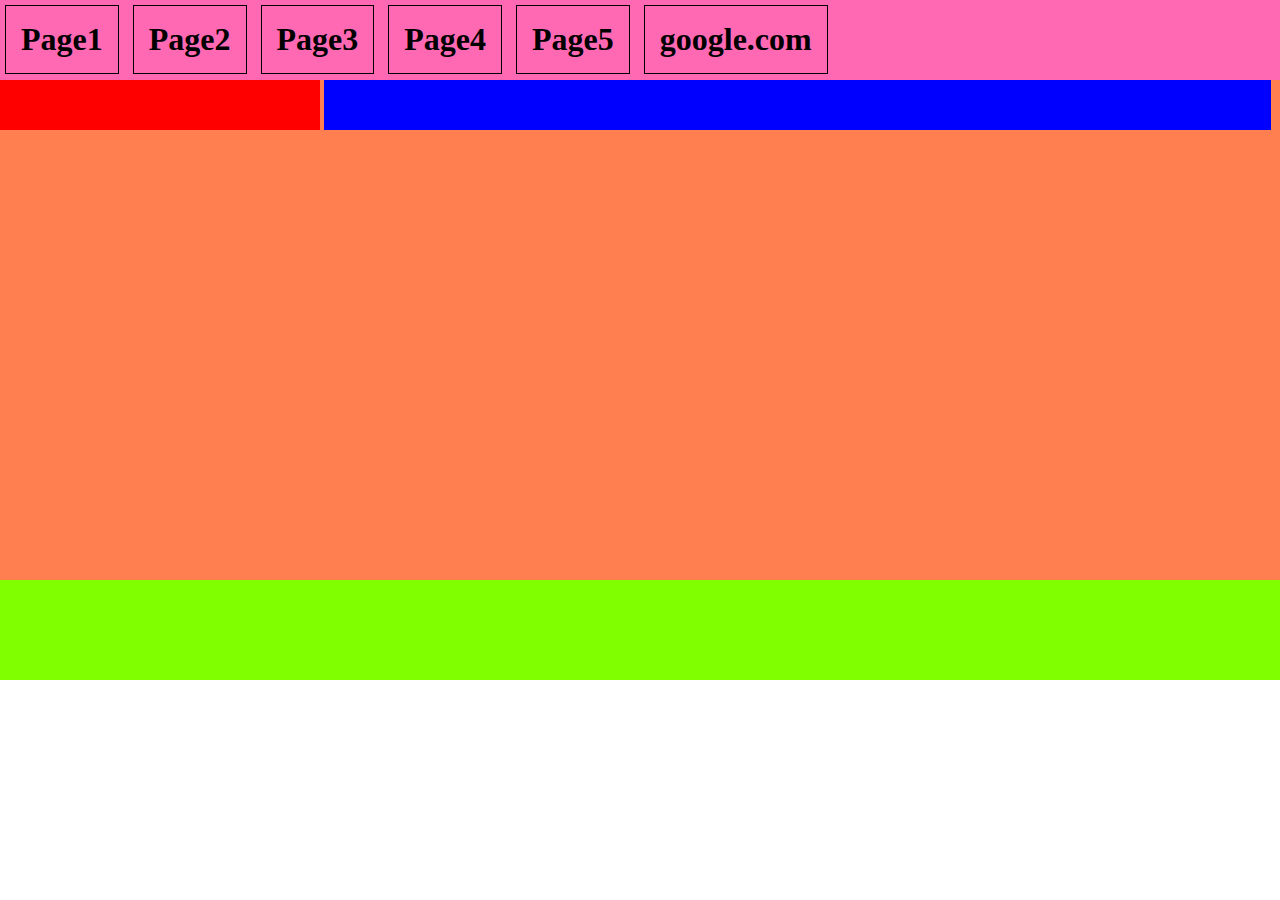
==== layout.html @ e988ddfc "updated for weds" ====
<!DOCTYPE html>
<html lang="en">
<head>
    <meta charset="UTF-8">
    <meta http-equiv="X-UA-Compatible" content="IE=edge">
    <meta name="viewport" content="width=device-width, initial-scale=1.0">
    <title>Layout Example</title>
    <link rel="stylesheet" href="layout.css">
</head>
<body>
    <div class="navbar">
        <ul>
            <li class="navlink"><a href="#">Page1</a></li>
            <li class="navlink"><a href="#">Page2</a></li>
            <li class="navlink"><a href="#">Page3</a></li>
            <li class="navlink"><a href="#">Page4</a></li>
            <li class="navlink"><a href="#">Page5</a></li>
            <li class="navlink"><a href="https://google.com">google.com</a></li>
        </ul>
    </div>
    <div class="mainbody">
        <div class="sidebar"></div>
        <div class="main"></div>
    </div>
    <div class="footer"></div>
</body>
</html>
---- layout.css ----
/* global effect, changes the body of the html */
* { 
    margin: 0;
    padding: 0;
}

div.navbar {
    height: 80px;
    background-color: hotpink;
}

div.mainbody {
    height: 500px;
    width: 100%;
    background-color:coral;
}

div.footer {
    height: 100px;
    width: 100%;
    background-color: chartreuse;
}

div.sidebar {
    display: inline-block;
    height: 50px;
    width: 25%;
    background-color: red;
}

div.main {
    display: inline-block;
    height: 50px;
    width: 74%;
    background-color: blue;
}

li.navlink {
    color: black;
    font-weight: bold;
    font-size: 2em;
    padding: 15px;
    margin: 5px;
    border: 1px black solid;
    display: inline-block;
}

li.navlink a {
    text-decoration: none;
    color: black;
}

li.navlink:hover {
    background-color: grey;
}

li.navlink a:hover {
    color: white;
    background-color: grey;
}
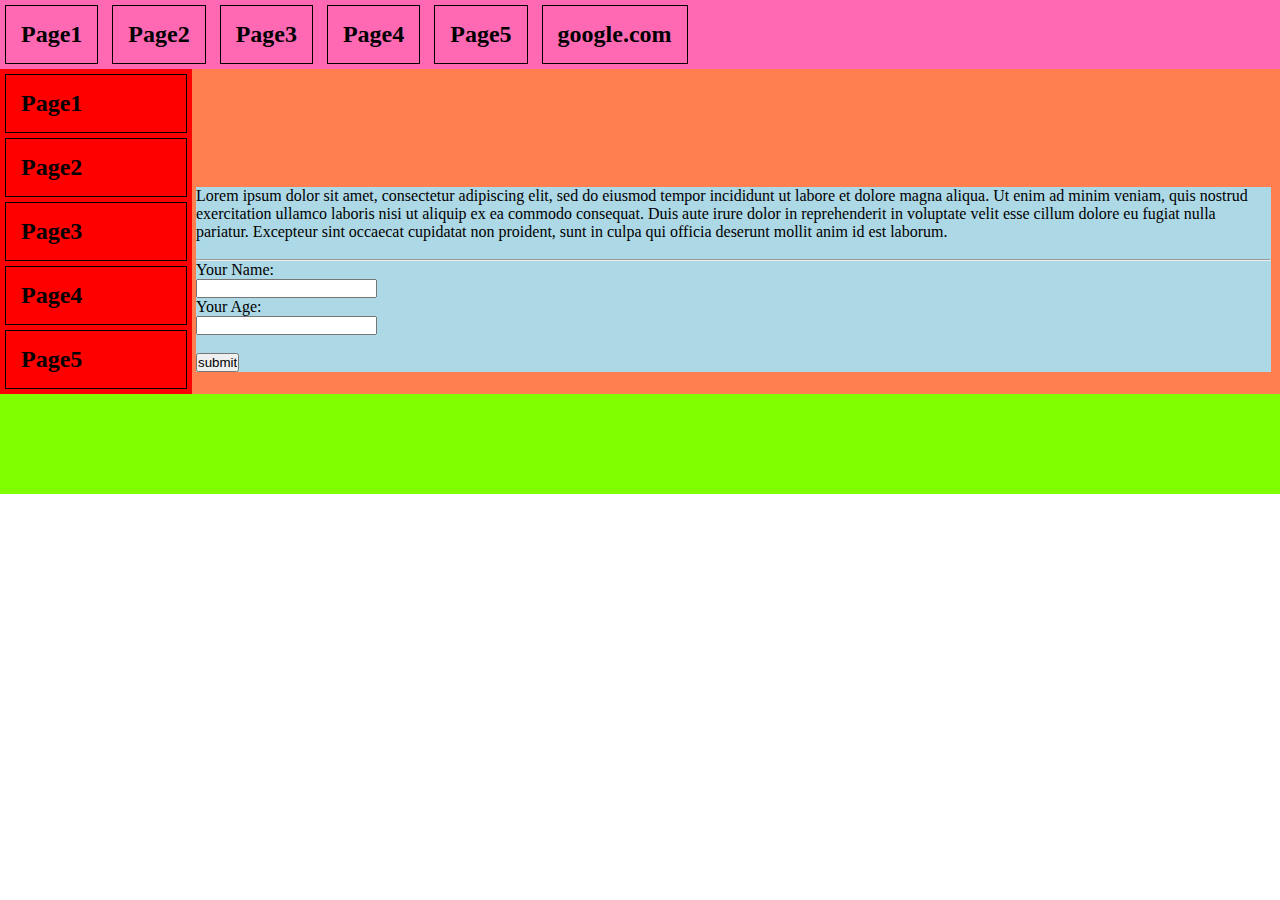
==== commit b3f11df3: "updates" ====
--- a/layout.html
+++ b/layout.html
@@ -19,8 +19,30 @@
         </ul>
     </div>
     <div class="mainbody">
-        <div class="sidebar"></div>
-        <div class="main"></div>
+        <div class="sidebar">
+            <ul>
+                <li class="navlink"><a href="#">Page1</a></li>
+                <li class="navlink"><a href="#">Page2</a></li>
+                <li class="navlink"><a href="#">Page3</a></li>
+                <li class="navlink"><a href="#">Page4</a></li>
+                <li class="navlink"><a href="#">Page5</a></li>
+            </ul>
+        </div>
+        <div class="main" id="main">
+            <p>
+                Lorem ipsum dolor sit amet, consectetur adipiscing elit, sed do eiusmod tempor incididunt ut labore et dolore magna aliqua. Ut enim ad minim veniam, quis nostrud exercitation ullamco laboris nisi ut aliquip ex ea commodo consequat. Duis aute irure dolor in reprehenderit in voluptate velit esse cillum dolore eu fugiat nulla pariatur. Excepteur sint occaecat cupidatat non proident, sunt in culpa qui officia deserunt mollit anim id est laborum.
+            </p>
+            <br>
+            <hr>
+            <form action="layout.html">
+                <label for="name">Your Name:</label><br>
+                <input type="text" id="name" name="name"><br>
+                <label for="age">Your Age:</label><br>
+                <input type="text" id="age" name="age"><br>
+                <br>
+                <input type="submit" value="submit">
+            </form>
+        </div>
     </div>
     <div class="footer"></div>
 </body>
--- a/layout.css
+++ b/layout.css
@@ -3,14 +3,20 @@
     margin: 0;
     padding: 0;
 }
+/* 
+div {
+    color: white;
+}
+
+#main {
+    font-size: 1.5em;
+} */
 
 div.navbar {
-    height: 80px;
     background-color: hotpink;
 }
 
 div.mainbody {
-    height: 500px;
     width: 100%;
     background-color:coral;
 }
@@ -23,26 +29,27 @@
 
 div.sidebar {
     display: inline-block;
-    height: 50px;
-    width: 25%;
+    width: 15%;
     background-color: red;
 }
 
 div.main {
     display: inline-block;
-    height: 50px;
-    width: 74%;
-    background-color: blue;
+    width: 84%;
+    background-color: lightblue;
+}
+
+div.navbar li.navlink {
+    display: inline-block;
 }
 
 li.navlink {
     color: black;
     font-weight: bold;
-    font-size: 2em;
+    font-size: 1.5em;
     padding: 15px;
     margin: 5px;
     border: 1px black solid;
-    display: inline-block;
 }
 
 li.navlink a {
